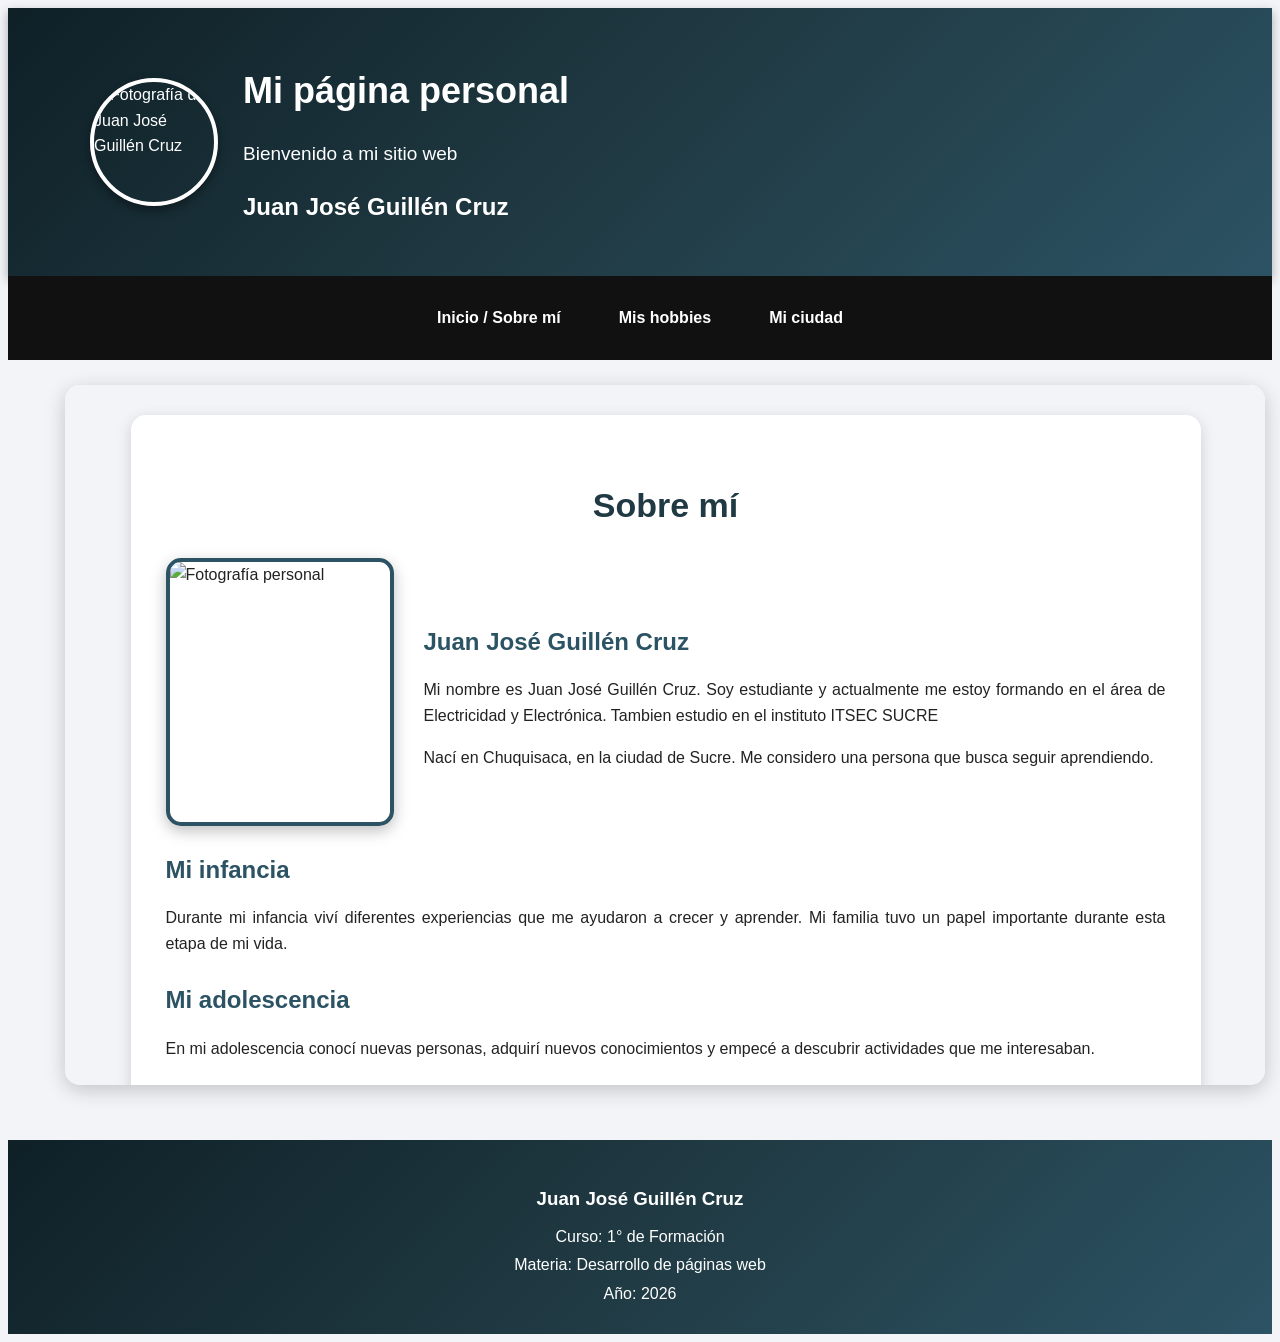
==== index.html @ 96bb3e50 "Add files via upload" ====
<!DOCTYPE html>
<html lang="es">
<head>
    <meta charset="UTF-8">
    <meta name="viewport" content="width=device-width, initial-scale=1.0">

    <title>Juan José Guillén Cruz | Mi página personal</title>

    <link rel="icon" type="image/png" href="c:\Users\USUARIO\Downloads\itsec.jfif">
    <link rel="stylesheet" href="TAREASSSSS.css">
</head>

<body>

    <header class="encabezado">
        <div class="encabezado-contenido">

            <img src="c:\Users\USUARIO\Downloads\WhatsApp Image 2026-09-09 at 19.30.41.jpeg"
                 alt="Fotografía de Juan José Guillén Cruz"
                 class="logo">

            <div>
                <h1>Mi página personal</h1>
                <p>Bienvenido a mi sitio web</p>
                <h2>Juan José Guillén Cruz</h2>
            </div>

        </div>
    </header>


    <nav class="menu">

        <a href="sobre-mi.html" target="contenido">
            Inicio / Sobre mí
        </a>

        <a href="hobbies.html" target="contenido">
            Mis hobbies
        </a>

        <a href="ciudad.html" target="contenido">
            Mi ciudad
        </a>

    </nav>


    <main class="contenedor-iframe">

        <iframe
            src="sobre-mi.html"
            name="contenido"
            title="Contenido de mi página personal">
        </iframe>

    </main>


    <footer class="pie">

        <h3>Juan José Guillén Cruz</h3>

        <p>
            Curso: 1° de Formación
        </p>

        <p>
            Materia: Desarrollo de páginas web
        </p>

        <p>
            Año: 2026
        </p>

    </footer>

</body>
</html>
---- TAREASSSSS.css ----
��b o d y   {  
         f o n t - f a m i l y :   A r i a l ,   H e l v e t i c a ,   s a n s - s e r i f ;  
         b a c k g r o u n d - c o l o r :   # f 2 f 4 f 8 ;  
         c o l o r :   # 2 2 2 ;  
         l i n e - h e i g h t :   1 . 6 ;  
 }  
  
  
 / *   E N C A B E Z A D O   * /  
  
 . e n c a b e z a d o   {  
         b a c k g r o u n d :   l i n e a r - g r a d i e n t ( 1 3 5 d e g ,   # 0 f 2 0 2 7 ,   # 2 0 3 a 4 3 ,   # 2 c 5 3 6 4 ) ;  
         c o l o r :   w h i t e ;  
         p a d d i n g :   3 0 p x ;  
         b o x - s h a d o w :   0   4 p x   1 0 p x   r g b a ( 0 ,   0 ,   0 ,   0 . 3 ) ;  
 }  
  
 . e n c a b e z a d o - c o n t e n i d o   {  
         m a x - w i d t h :   1 1 0 0 p x ;  
         m a r g i n :   a u t o ;  
  
         d i s p l a y :   f l e x ;  
         a l i g n - i t e m s :   c e n t e r ;  
  
         g a p :   2 5 p x ;  
 }  
  
 . l o g o   {  
         w i d t h :   1 2 0 p x ;  
         h e i g h t :   1 2 0 p x ;  
  
         o b j e c t - f i t :   c o v e r ;  
  
         b o r d e r - r a d i u s :   5 0 % ;  
  
         b o r d e r :   4 p x   s o l i d   w h i t e ;  
  
         b o x - s h a d o w :   0   4 p x   1 0 p x   r g b a ( 0 ,   0 ,   0 ,   0 . 4 ) ;  
 }  
  
 . e n c a b e z a d o   h 1   {  
         f o n t - s i z e :   3 6 p x ;  
         m a r g i n - b o t t o m :   5 p x ;  
 }  
  
 . e n c a b e z a d o   p   {  
         f o n t - s i z e :   1 9 p x ;  
 }  
  
 . e n c a b e z a d o   h 2   {  
         m a r g i n - t o p :   5 p x ;  
 }  
  
  
 / *   M E N �   * /  
  
 . m e n u   {  
         b a c k g r o u n d - c o l o r :   # 1 1 1 ;  
  
         d i s p l a y :   f l e x ;  
         j u s t i f y - c o n t e n t :   c e n t e r ;  
         a l i g n - i t e m s :   c e n t e r ;  
  
         g a p :   1 0 p x ;  
  
         p a d d i n g :   1 5 p x ;  
 }  
  
 . m e n u   a   {  
         c o l o r :   w h i t e ;  
  
         t e x t - d e c o r a t i o n :   n o n e ;  
  
         p a d d i n g :   1 2 p x   2 2 p x ;  
  
         b o r d e r :   2 p x   s o l i d   t r a n s p a r e n t ;  
  
         b o r d e r - r a d i u s :   8 p x ;  
  
         t r a n s i t i o n :   a l l   0 . 3 s   e a s e ;  
  
         f o n t - w e i g h t :   b o l d ;  
 }  
  
 . m e n u   a : h o v e r   {  
         b a c k g r o u n d - c o l o r :   # 2 c 5 3 6 4 ;  
  
         b o r d e r - c o l o r :   w h i t e ;  
  
         t r a n s f o r m :   t r a n s l a t e Y ( - 3 p x ) ;  
 }  
  
  
 / *   I F R A M E   * /  
  
 . c o n t e n e d o r - i f r a m e   {  
         w i d t h :   1 0 0 % ;  
  
         p a d d i n g :   2 5 p x ;  
  
         d i s p l a y :   f l e x ;  
         j u s t i f y - c o n t e n t :   c e n t e r ;  
 }  
  
 i f r a m e   {  
         w i d t h :   9 5 % ;  
  
         m i n - h e i g h t :   7 0 0 p x ;  
  
         b o r d e r :   n o n e ;  
  
         b o r d e r - r a d i u s :   1 5 p x ;  
  
         b a c k g r o u n d - c o l o r :   w h i t e ;  
  
         b o x - s h a d o w :   0   5 p x   2 0 p x   r g b a ( 0 ,   0 ,   0 ,   0 . 2 ) ;  
 }  
  
  
 / *   P � G I N A S   * /  
  
 . p a g i n a   {  
         b a c k g r o u n d - c o l o r :   # f 2 f 4 f 8 ;  
 }  
  
 . c o n t e n i d o   {  
         m a x - w i d t h :   1 0 0 0 p x ;  
  
         m a r g i n :   3 0 p x   a u t o ;  
  
         b a c k g r o u n d - c o l o r :   w h i t e ;  
  
         p a d d i n g :   3 5 p x ;  
  
         b o r d e r - r a d i u s :   1 5 p x ;  
  
         b o x - s h a d o w :   0   4 p x   1 5 p x   r g b a ( 0 ,   0 ,   0 ,   0 . 1 5 ) ;  
 }  
  
 . c o n t e n i d o   h 1   {  
         t e x t - a l i g n :   c e n t e r ;  
  
         f o n t - s i z e :   3 4 p x ;  
  
         m a r g i n - b o t t o m :   2 5 p x ;  
  
         c o l o r :   # 2 0 3 a 4 3 ;  
 }  
  
 . c o n t e n i d o   h 2   {  
         c o l o r :   # 2 c 5 3 6 4 ;  
  
         m a r g i n - t o p :   2 5 p x ;  
  
         m a r g i n - b o t t o m :   1 0 p x ;  
 }  
  
 . c o n t e n i d o   p   {  
         m a r g i n - b o t t o m :   1 5 p x ;  
  
         t e x t - a l i g n :   j u s t i f y ;  
 }  
  
  
 / *   P E R F I L   * /  
  
 . p e r f i l   {  
         d i s p l a y :   f l e x ;  
  
         a l i g n - i t e m s :   c e n t e r ;  
  
         g a p :   3 0 p x ;  
  
         m a r g i n - b o t t o m :   2 5 p x ;  
 }  
  
 . f o t o - p e r f i l   {  
         w i d t h :   2 2 0 p x ;  
  
         h e i g h t :   2 6 0 p x ;  
  
         o b j e c t - f i t :   c o v e r ;  
  
         b o r d e r - r a d i u s :   1 5 p x ;  
  
         b o r d e r :   4 p x   s o l i d   # 2 c 5 3 6 4 ;  
  
         b o x - s h a d o w :   0   5 p x   1 5 p x   r g b a ( 0 ,   0 ,   0 ,   0 . 2 5 ) ;  
 }  
  
 . i n f o r m a c i o n   {  
         f l e x :   1 ;  
 }  
  
  
 / *   L I S T A   * /  
  
 . c o n t e n i d o   u l   {  
         m a r g i n - l e f t :   3 0 p x ;  
  
         m a r g i n - t o p :   1 0 p x ;  
 }  
  
 . c o n t e n i d o   l i   {  
         m a r g i n - b o t t o m :   8 p x ;  
 }  
  
  
 / *   H O B B I E S   * /  
  
 . i n t r o d u c c i o n   {  
         t e x t - a l i g n :   c e n t e r   ! i m p o r t a n t ;  
  
         f o n t - s i z e :   1 8 p x ;  
 }  
  
 . h o b b y   {  
         m a r g i n - t o p :   3 0 p x ;  
  
         p a d d i n g :   2 5 p x ;  
  
         b o r d e r :   2 p x   s o l i d   # d 8 d e e 4 ;  
  
         b o r d e r - r a d i u s :   1 5 p x ;  
  
         b a c k g r o u n d - c o l o r :   # f a f a f a ;  
  
         b o x - s h a d o w :   0   3 p x   1 0 p x   r g b a ( 0 ,   0 ,   0 ,   0 . 1 ) ;  
 }  
  
 . h o b b y   h 2   {  
         m a r g i n - t o p :   0 ;  
  
         t e x t - a l i g n :   c e n t e r ;  
  
         f o n t - s i z e :   2 8 p x ;  
 }  
  
 . g a l e r i a   {  
         d i s p l a y :   g r i d ;  
  
         g r i d - t e m p l a t e - c o l u m n s :   r e p e a t ( 2 ,   1 f r ) ;  
  
         g a p :   2 0 p x ;  
  
         m a r g i n - t o p :   2 0 p x ;  
 }  
  
 . g a l e r i a   i m g   {  
         w i d t h :   1 0 0 % ;  
  
         h e i g h t :   2 5 0 p x ;  
  
         o b j e c t - f i t :   c o v e r ;  
  
         b o r d e r - r a d i u s :   1 2 p x ;  
  
         b o r d e r :   3 p x   s o l i d   # 2 c 5 3 6 4 ;  
  
         b o x - s h a d o w :   0   4 p x   1 0 p x   r g b a ( 0 ,   0 ,   0 ,   0 . 2 ) ;  
  
         t r a n s i t i o n :   t r a n s f o r m   0 . 3 s   e a s e ;  
 }  
  
 . g a l e r i a   i m g : h o v e r   {  
         t r a n s f o r m :   s c a l e ( 1 . 0 3 ) ;  
 }  
  
  
 / *   C I U D A D   * /  
  
 . i m a g e n - c i u d a d   {  
         d i s p l a y :   b l o c k ;  
  
         w i d t h :   8 0 % ;  
  
         m a x - w i d t h :   7 0 0 p x ;  
  
         h e i g h t :   3 5 0 p x ;  
  
         o b j e c t - f i t :   c o v e r ;  
  
         m a r g i n :   2 0 p x   a u t o ;  
  
         b o r d e r - r a d i u s :   1 5 p x ;  
  
         b o r d e r :   4 p x   s o l i d   # 2 c 5 3 6 4 ;  
  
         b o x - s h a d o w :   0   5 p x   1 5 p x   r g b a ( 0 ,   0 ,   0 ,   0 . 2 5 ) ;  
 }  
  
 . b o t o n   {  
         d i s p l a y :   i n l i n e - b l o c k ;  
  
         p a d d i n g :   1 2 p x   2 5 p x ;  
  
         b a c k g r o u n d - c o l o r :   # 2 0 3 a 4 3 ;  
  
         c o l o r :   w h i t e ;  
  
         t e x t - d e c o r a t i o n :   n o n e ;  
  
         b o r d e r - r a d i u s :   8 p x ;  
  
         t r a n s i t i o n :   a l l   0 . 3 s   e a s e ;  
 }  
  
 . b o t o n : h o v e r   {  
         b a c k g r o u n d - c o l o r :   # 2 c 5 3 6 4 ;  
  
         t r a n s f o r m :   t r a n s l a t e Y ( - 3 p x ) ;  
 }  
  
  
 / *   P I E   D E   P � G I N A   * /  
  
 . p i e   {  
         b a c k g r o u n d :   l i n e a r - g r a d i e n t ( 1 3 5 d e g ,   # 0 f 2 0 2 7 ,   # 2 0 3 a 4 3 ,   # 2 c 5 3 6 4 ) ;  
  
         c o l o r :   w h i t e ;  
  
         t e x t - a l i g n :   c e n t e r ;  
  
         p a d d i n g :   2 5 p x ;  
  
         m a r g i n - t o p :   3 0 p x ;  
 }  
  
 . p i e   h 3   {  
         m a r g i n - b o t t o m :   1 0 p x ;  
 }  
  
 . p i e   p   {  
         m a r g i n :   3 p x ;  
 }  
  
  
 / *   C E L U L A R   * /  
  
 @ m e d i a   ( m a x - w i d t h :   7 0 0 p x )   {  
  
         . e n c a b e z a d o - c o n t e n i d o   {  
                 f l e x - d i r e c t i o n :   c o l u m n ;  
  
                 t e x t - a l i g n :   c e n t e r ;  
         }  
  
         . e n c a b e z a d o   h 1   {  
                 f o n t - s i z e :   2 8 p x ;  
         }  
  
         . m e n u   {  
                 f l e x - d i r e c t i o n :   c o l u m n ;  
         }  
  
         . m e n u   a   {  
                 w i d t h :   9 0 % ;  
  
                 t e x t - a l i g n :   c e n t e r ;  
         }  
  
         . p e r f i l   {  
                 f l e x - d i r e c t i o n :   c o l u m n ;  
  
                 t e x t - a l i g n :   c e n t e r ;  
         }  
  
         . g a l e r i a   {  
                 g r i d - t e m p l a t e - c o l u m n s :   1 f r ;  
         }  
  
         . c o n t e n i d o   {  
                 m a r g i n :   1 5 p x ;  
  
                 p a d d i n g :   2 0 p x ;  
         }  
  
         . i m a g e n - c i u d a d   {  
                 w i d t h :   1 0 0 % ;  
  
                 h e i g h t :   2 5 0 p x ;  
         }  
  
         i f r a m e   {  
                 w i d t h :   1 0 0 % ;  
         }  
 } 
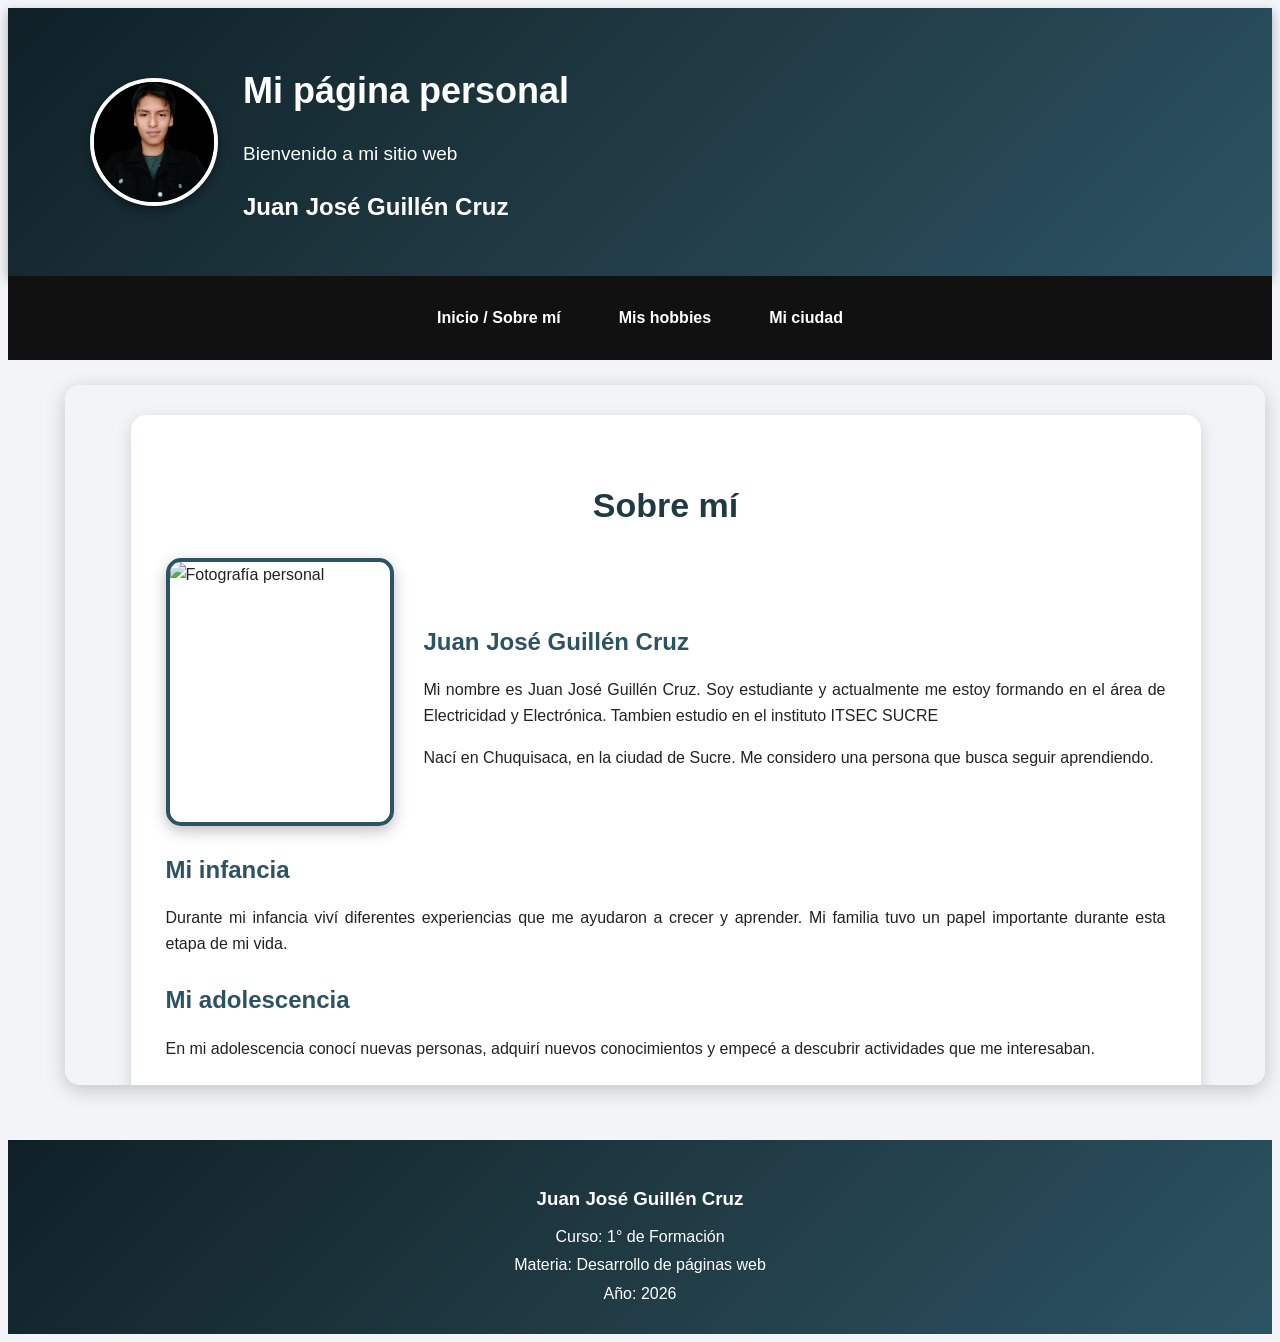
==== commit 4be89515: "Add files via upload" ====
--- a/index.html
+++ b/index.html
@@ -6,7 +6,7 @@
 
     <title>Juan José Guillén Cruz | Mi página personal</title>
 
-    <link rel="icon" type="image/png" href="c:\Users\USUARIO\Downloads\itsec.jfif">
+    <link rel="icon" type="image/png" href="itsec.jfif">
     <link rel="stylesheet" href="TAREASSSSS.css">
 </head>
 
@@ -15,7 +15,7 @@
     <header class="encabezado">
         <div class="encabezado-contenido">
 
-            <img src="c:\Users\USUARIO\Downloads\WhatsApp Image 2026-09-09 at 19.30.41.jpeg"
+            <img src="WhatsApp Image 2026-09-09 at 19.30.41.jpeg"
                  alt="Fotografía de Juan José Guillén Cruz"
                  class="logo">
 
